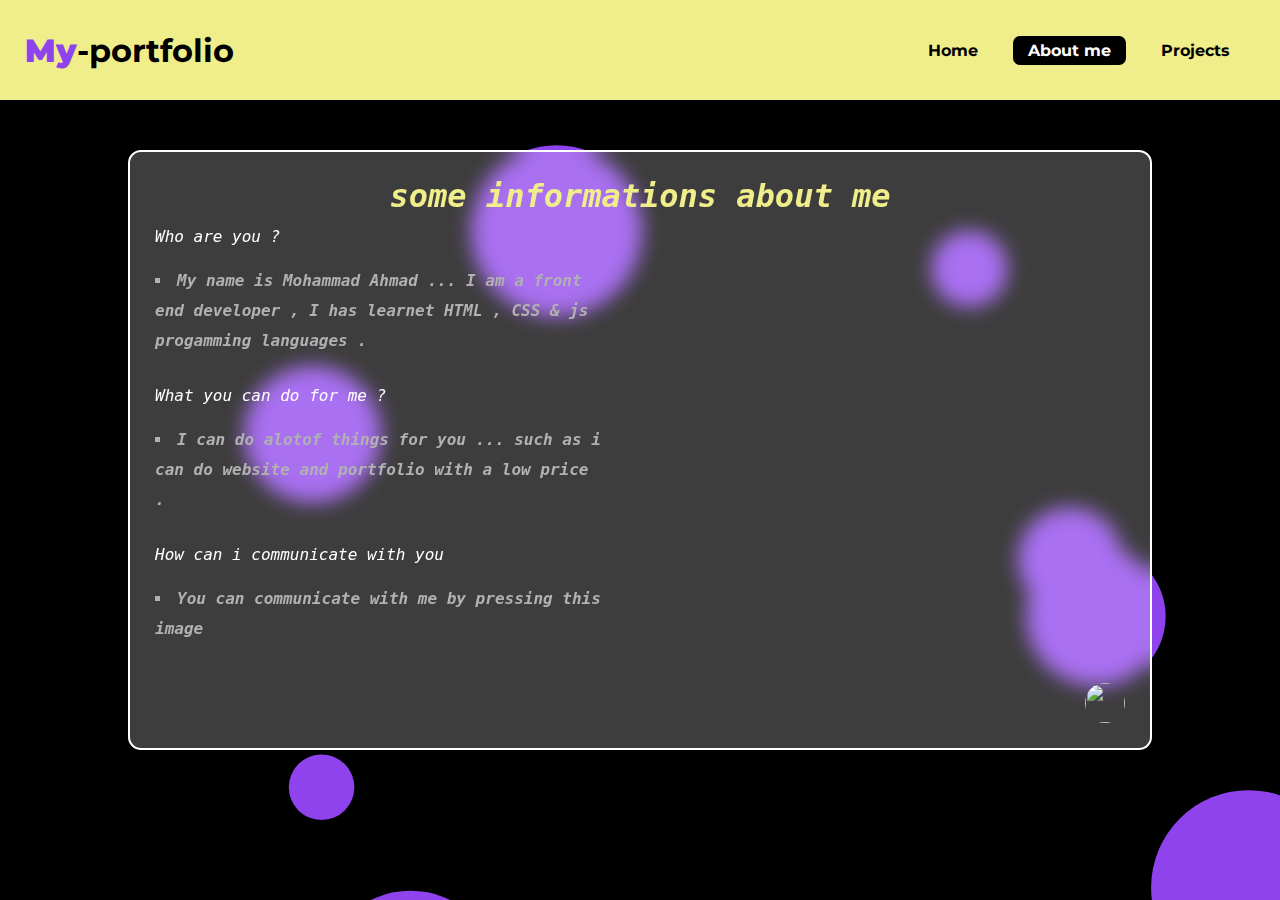
==== more-pages/about-me.html @ 7abbcba0 "Done page" ====
<!DOCTYPE html>
<html lang="en">
<head>
    <meta charset="UTF-8">
    <meta name="viewport" content="width=device-width, initial-scale=1.0">
    <title>about me</title>
    <link rel="stylesheet" href="about-me.css">
    <link href="https://fonts.googleapis.com/css2?family=Montserrat:ital,wght@0,100..900;1,100..900&display=swap" rel="stylesheet">
    <link rel="website icon" href="https://thumb.ac-illust.com/39/39eb9689994030054dc6251a59c3fa01_t.jpeg">
    <link href="https://fonts.googleapis.com/css2?family=Ubuntu+Mono:ital,wght@0,400;0,700;1,400;1,700&display=swap" rel="stylesheet">
</head>
<body>
    <div class="menu">
        <div class="text-menu"><h1 class="menu-h1"><strong>My</strong>-portfolio</h1></div>
        <div class="menu-link">
            <a href="../index.html" class="link-1">Home</a>
            <a href="#" class="link-1 page-link">About me</a>
            <a href="#" class="link-1">Projects</a>
        </div>
    </div>
    <div class="content">
        <h1 class="sec-h1">some informations about me</h1>
        <div class="part-1">
            <div class="who">
                <p class="p-1">Who are you ?</p>
                <span>My name is Mohammad Ahmad ... I am a front end developer , I has learnet HTML , CSS & js progamming languages .</span>
                <p>What you can do for me ?</p>
                <span>I can do alotof things for you ... such as i can do website and portfolio with a low price .</span>
                <p>How can i communicate with you</p>
                <span>You can communicate with me by pressing this image</span>
            </div>
        </div>
        <div class="link-img">
            <a href="https://khamsat.com/programming/custom-website-development/2999614-%D8%A8%D9%86%D8%A7%D8%A1-%D9%85%D9%88%D9%82%D8%B9-%D8%A7%D9%84%D9%83%D8%AA%D8%B1%D9%88%D9%86%D9%8A-%D8%A8%D8%A7%D8%B3%D8%AA%D8%AE%D8%AF%D8%A7%D9%85-html-css" target="_blank"><img src="https://cdn.worldvectorlogo.com/logos/khamsat-1.svg" alt=""></a>
        </div>
    </div>
</body>
</html>
---- more-pages/about-me.css ----
*{
    margin:0;
    padding:0;
    box-sizing:border-box;
}

body{
    background-image: url("data:image/svg+xml,%3csvg xmlns='http://www.w3.org/2000/svg' version='1.1' xmlns:xlink='http://www.w3.org/1999/xlink' xmlns:svgjs='http://svgjs.dev/svgjs' width='1440' height='980' preserveAspectRatio='none' viewBox='0 0 1440 980'%3e%3cg clip-path='url(%26quot%3b%23SvgjsClipPath1004%26quot%3b)' fill='none'%3e%3crect width='1440' height='980' x='0' y='0' fill='rgba(0%2c 0%2c 0%2c 1)'%3e%3c/rect%3e%3ccircle r='97.445' cx='1248.54' cy='887.62' fill='rgba(142%2c 67%2c 237%2c 1)'%3e%3c/circle%3e%3ccircle r='85.69' cx='556.58' cy='230.87' fill='rgba(142%2c 67%2c 237%2c 1)'%3e%3c/circle%3e%3ccircle r='69.89' cx='1095.77' cy='616.48' fill='rgba(142%2c 67%2c 237%2c 1)'%3e%3c/circle%3e%3ccircle r='77.53' cx='646.8' cy='12.68' fill='rgba(142%2c 67%2c 237%2c 1)'%3e%3c/circle%3e%3ccircle r='32.575' cx='1342.02' cy='41.06' fill='rgba(142%2c 67%2c 237%2c 1)'%3e%3c/circle%3e%3ccircle r='88.72' cx='410.56' cy='979.37' fill='rgba(142%2c 67%2c 237%2c 1)'%3e%3c/circle%3e%3ccircle r='32.79' cx='321.57' cy='787.31' fill='rgba(142%2c 67%2c 237%2c 1)'%3e%3c/circle%3e%3ccircle r='68.53' cx='312.69' cy='434.23' fill='rgba(142%2c 67%2c 237%2c 1)'%3e%3c/circle%3e%3ccircle r='52.165' cx='1070.09' cy='559.42' fill='rgba(142%2c 67%2c 237%2c 1)'%3e%3c/circle%3e%3ccircle r='38.39' cx='969.35' cy='268.84' fill='rgba(142%2c 67%2c 237%2c 1)'%3e%3c/circle%3e%3ccircle r='28.155' cx='50.29' cy='44.04' fill='rgba(142%2c 67%2c 237%2c 1)'%3e%3c/circle%3e%3c/g%3e%3cdefs%3e%3cclipPath id='SvgjsClipPath1004'%3e%3crect width='1440' height='980' x='0' y='0'%3e%3c/rect%3e%3c/clipPath%3e%3c/defs%3e%3c/svg%3e");
}

.menu{
    width:100%;
    position:absolute;
    top:0;
    height:100px;
    background-color:#f0ed8b;
    display:flex;
    align-items:center;
    justify-content:space-between;
}

strong{
    color:#8e43ed;
}

.menu-h1{
    font-family: "Montserrat", system-ui;
    font-optical-sizing: auto;
    font-weight:weight;
    font-style: normal;
}

.text-menu{
    margin-left:25px;
    animation-name:affect;
    animation-duration:1s;
    animation-timing-function:linear;
}

@keyframes affect{
    0% , 50% {
        transform:translateX(-15px);
        opacity:0;
    }
    100%{
        transform:translateX(0);
        opacity:1;
    }
}

.menu-link{
    display:flex;
    align-items:center;
    margin-right:25px;
    animation-name:effect-2;
    animation-duration:1.5s;
    animation-timing-function:linear;
}

@keyframes effect-2 {
    0% , 50%{
        transform:translateY(15px);
        opacity:0;
    }
    100%{
        transform:translateY(0);
        opacity:1;
    }
}

.link-1{
    font-family: "Montserrat", system-ui;
    font-optical-sizing: auto;
    font-weight:700;
    font-style: normal;
    text-decoration:none;
    color:black;
    margin:0 10px;
    padding: 5px 15px;
    transition:.5s;
}

.link-1:hover{
    text-shadow:0px 0px 7px #b680fd
}

.page-link{
    color:white;
    background-color:black;
    border-radius:7px;
}

/* -------------- the end of the menu ------------------- */

/* -------------- the start of section-1 ---------------- */
.content{
    width:80%;
    height:600px;
    background-color:rgba(255, 255, 255, 0.24);
    backdrop-filter:blur(10px);
    position:absolute;
    top:50%;
    left:50%;
    transform:translate(-50%,-50%);
    border-radius:13px;
    padding:25px;
    animation-name:effect-3;
    animation-duration:1.5s;
    animation-timing-function:linear;
    border:solid 2px white;
    display:flex;
    flex-direction:column;
    align-items:center;
    justify-content:center;
}

@keyframes effect-3{
    0% , 50% {
    transform:translate(-53% , -50%);
    opacity:0;
    }
    100%{
    transform:translate(-50% , -50%);
    opacity:1;
    }
}

.sec-h1{
    color:#f0ed8b;
    text-align:center;
    font-family: "Ubuntu Mono", monospace;
    font-weight: 700;
    font-style: italic;
    position:absolute;
    top:25px;
}

.part-1{
    width:100%;
}

.who{
    max-width:450px;
    display:flex;
    flex-direction:column;
    align-items:flex-start;
}

p{
    color:white;
    font-family: "Ubuntu Mono", monospace;
    font-weight: 500;
    font-style: italic;
    margin-bottom:20px;
}

span{
    color:rgb(177, 177, 177);
    font-family: "Ubuntu Mono", monospace;
    font-weight: 700;
    font-style: italic;
    line-height:30px;
    display:list-item;
    list-style:square;
    list-style-position:inside;
    margin-bottom:30px;
}

.link-img{
    width:40px;
    height:40px;
    border-radius:50%;
    overflow:hidden;
    position:absolute;
    bottom:25px;
    right:25px;
}

img{
    width:100%;
    height:100%;
}

@media (max-width:650px){
    .menu{
        display:flex;
        flex-direction:column;
        justify-content:center;
    }
    .text-menu , .menu-link{
        margin:0;
    }
    .text-menu{
        margin-bottom:15px;
    }
}
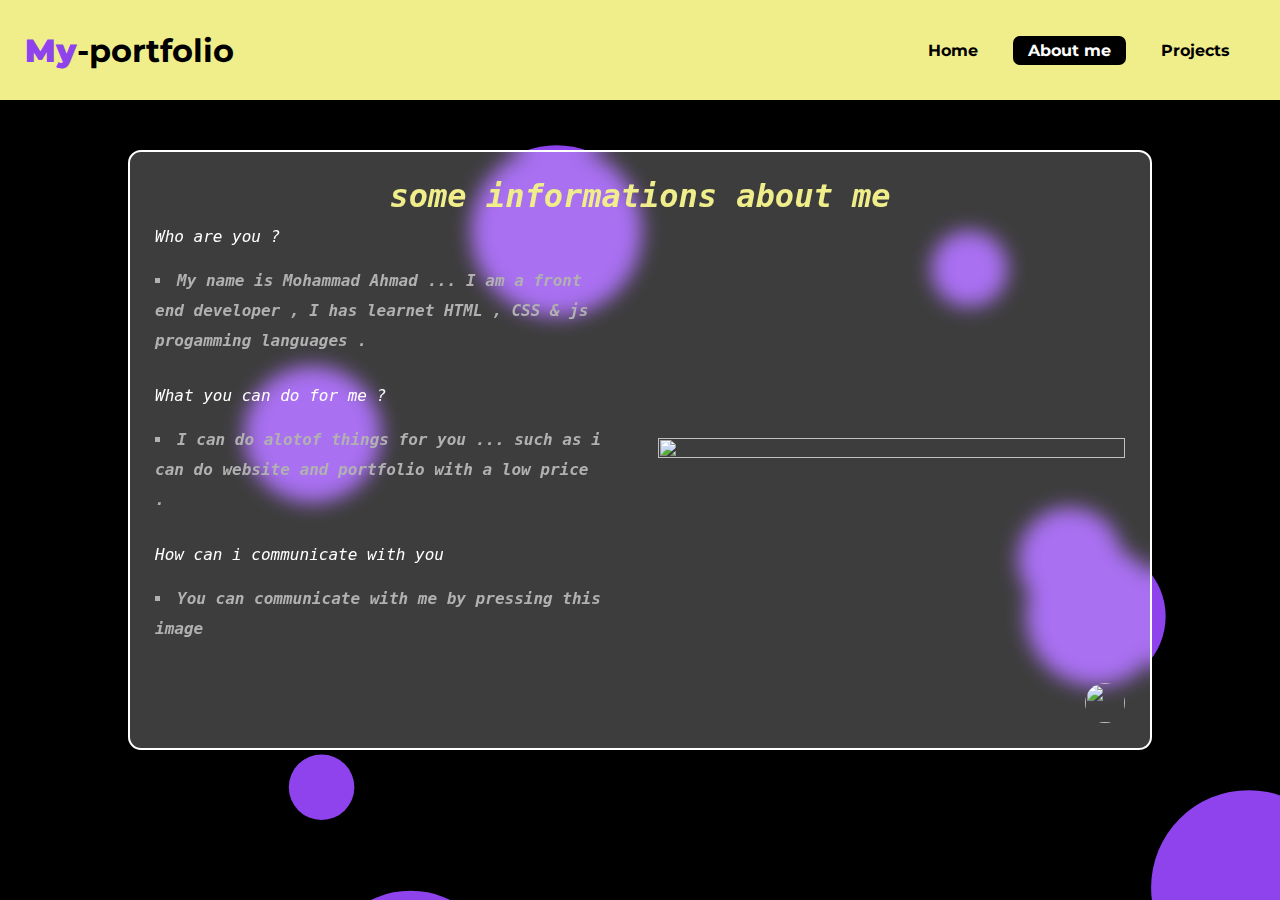
==== commit 2aeea8d3: "Done32" ====
--- a/more-pages/about-me.html
+++ b/more-pages/about-me.html
@@ -27,8 +27,11 @@
                 <p>What you can do for me ?</p>
                 <span>I can do alotof things for you ... such as i can do website and portfolio with a low price .</span>
                 <p>How can i communicate with you</p>
-                <span>You can communicate with me by pressing this image</span>
+                <span class="end-span">You can communicate with me by pressing this image</span>
             </div>
+        </div>
+        <div class="computer">
+            <img src="https://cdni.iconscout.com/illustration/premium/thumb/web-development-illustration-download-in-svg-png-gif-file-formats--website-application-app-solution-software-pack-seo-illustrations-2918517.png?f=webp" alt="" class="img-1">
         </div>
         <div class="link-img">
             <a href="https://khamsat.com/programming/custom-website-development/2999614-%D8%A8%D9%86%D8%A7%D8%A1-%D9%85%D9%88%D9%82%D8%B9-%D8%A7%D9%84%D9%83%D8%AA%D8%B1%D9%88%D9%86%D9%8A-%D8%A8%D8%A7%D8%B3%D8%AA%D8%AE%D8%AF%D8%A7%D9%85-html-css" target="_blank"><img src="https://cdn.worldvectorlogo.com/logos/khamsat-1.svg" alt=""></a>
--- a/more-pages/about-me.css
+++ b/more-pages/about-me.css
@@ -109,7 +109,6 @@
     animation-timing-function:linear;
     border:solid 2px white;
     display:flex;
-    flex-direction:column;
     align-items:center;
     justify-content:center;
 }
@@ -176,9 +175,20 @@
     right:25px;
 }
 
+.computer{
+    width:900px;
+
+}
+
 img{
     width:100%;
     height:100%;
+}
+
+@media (max-width:1210px){
+    .computer{
+        display:none;
+    }
 }
 
 @media (max-width:650px){
@@ -193,4 +203,43 @@
     .text-menu{
         margin-bottom:15px;
     }
+}
+
+@media (max-width:530px) {
+    .content{
+        width:90%;
+        height:auto;
+    }
+
+    .sec-h1{
+        font-size:23px;
+        position:absolute;
+        top:5px;
+    }
+
+    p{
+        margin-bottom:5px;
+    }
+
+    span{
+        margin-bottom:10px;
+    }
+
+    .p-1{
+        margin-top:20px;
+    }
+
+    .who{
+        width:100%;
+    }
+
+    .end-span{
+        margin:0;
+    }
+
+    .link-img{
+        position:absolute;
+        bottom:10px;
+        right:10px;
+    }
 }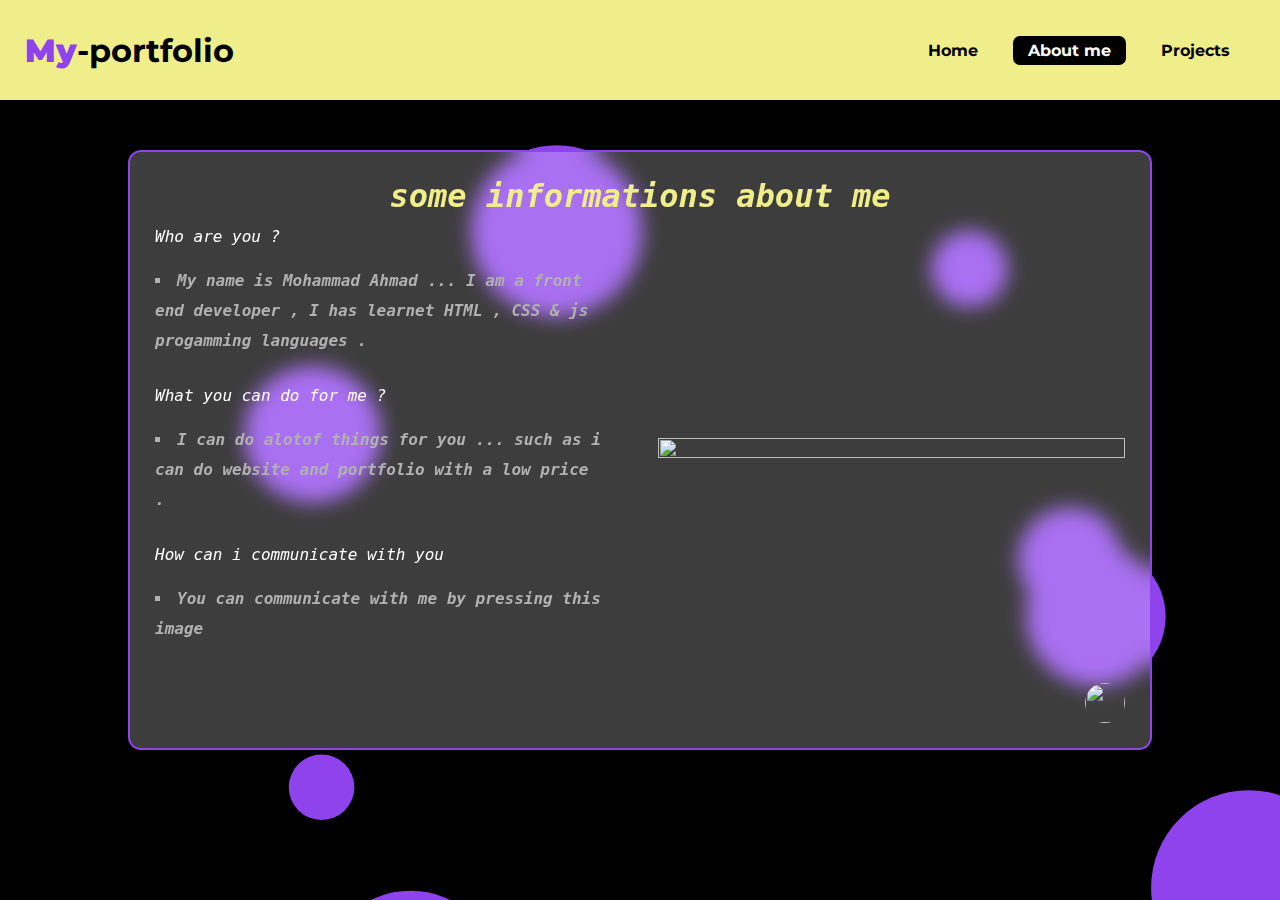
==== commit b6962ee3: "Done-5" ====
--- a/more-pages/about-me.html
+++ b/more-pages/about-me.html
@@ -15,7 +15,7 @@
         <div class="menu-link">
             <a href="../index.html" class="link-1">Home</a>
             <a href="#" class="link-1 page-link">About me</a>
-            <a href="#" class="link-1">Projects</a>
+            <a href="projects.html" class="link-1">Projects</a>
         </div>
     </div>
     <div class="content">
--- a/more-pages/about-me.css
+++ b/more-pages/about-me.css
@@ -107,7 +107,7 @@
     animation-name:effect-3;
     animation-duration:1.5s;
     animation-timing-function:linear;
-    border:solid 2px white;
+    border:solid 2px #8e43ed;
     display:flex;
     align-items:center;
     justify-content:center;
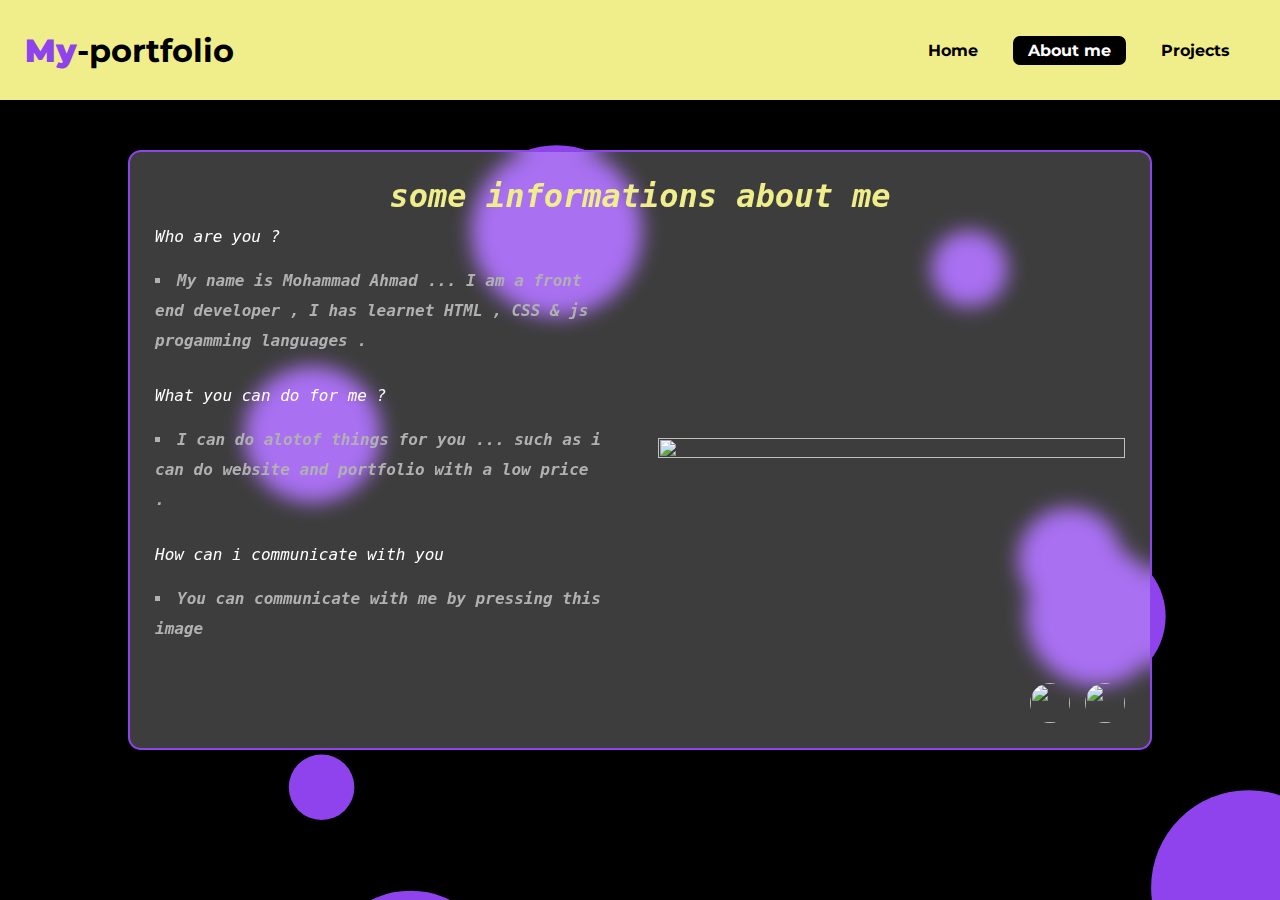
==== commit 1ade9c97: "Done-11" ====
--- a/more-pages/about-me.html
+++ b/more-pages/about-me.html
@@ -15,7 +15,7 @@
         <div class="menu-link">
             <a href="../index.html" class="link-1">Home</a>
             <a href="#" class="link-1 page-link">About me</a>
-            <a href="projects.html" class="link-1">Projects</a>
+            <a href="Projects.html" class="link-1">Projects</a>
         </div>
     </div>
     <div class="content">
@@ -36,6 +36,9 @@
         <div class="link-img">
             <a href="https://khamsat.com/programming/custom-website-development/2999614-%D8%A8%D9%86%D8%A7%D8%A1-%D9%85%D9%88%D9%82%D8%B9-%D8%A7%D9%84%D9%83%D8%AA%D8%B1%D9%88%D9%86%D9%8A-%D8%A8%D8%A7%D8%B3%D8%AA%D8%AE%D8%AF%D8%A7%D9%85-html-css" target="_blank"><img src="https://cdn.worldvectorlogo.com/logos/khamsat-1.svg" alt=""></a>
         </div>
+        <div class="link-img-2">
+        <a href="https://www.freelancer.com/u/mohamedahmeddai5" target="_blank" class="ank"><img src="https://icon-library.com/images/freelancer-icon/freelancer-icon-10.jpg" alt="" class="img-2"></a>
+    </div>
     </div>
 </body>
 </html>--- a/more-pages/about-me.css
+++ b/more-pages/about-me.css
@@ -175,6 +175,19 @@
     right:25px;
 }
 
+.link-img-2{
+    width:40px;
+    height:40px;
+    border-radius:50%;
+    position:absolute;
+    display:flex;
+    align-items:center;
+    justify-content:center;
+    overflow:hidden;
+    bottom:25px;
+    right:80px;
+}
+
 .computer{
     width:900px;
 
@@ -184,6 +197,12 @@
     width:100%;
     height:100%;
 }
+
+.ank{
+    width:100%;
+    height:100%;
+}
+
 
 @media (max-width:1210px){
     .computer{
